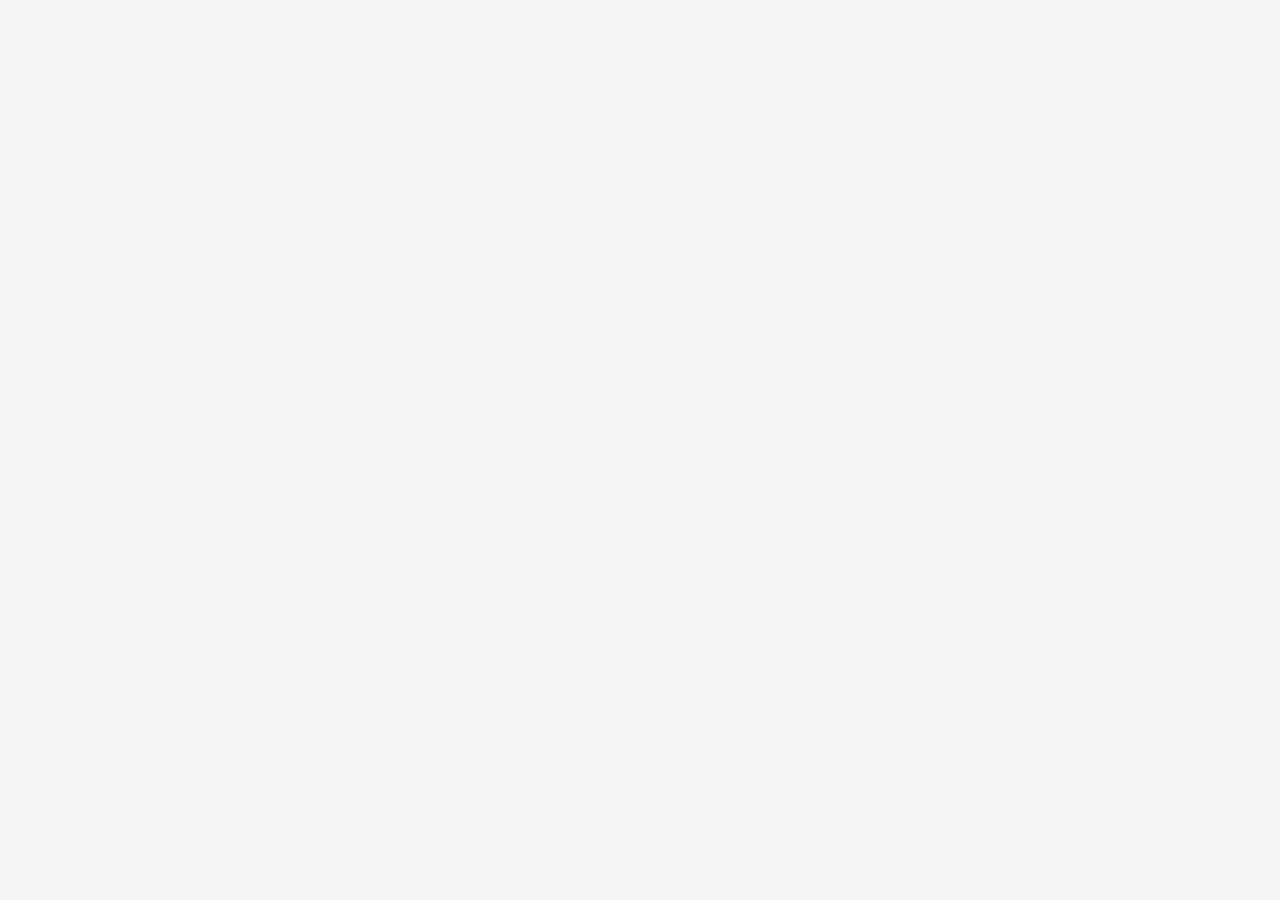
==== P3/about.html @ 833911c0 "Laget ligatabell" ====
<!DOCTYPE html>
<html lang="en">

<head>
    <meta charset="UTF-8">
    <meta name="viewport" content="width=device-width, initial-scale=1.0">
    <title>Nonstop FK</title>
    <link rel="stylesheet" href="css/styles.css">
    <script src="components/navbar.js"></script>
</head>

<body>
    <script>
        navbar();
    </script>

    <!-- Your page content goes here -->

</body>

</html>
---- P3/css/styles.css ----
.navbar {
    display: flex;
    align-items: center;
    background-color: #d5d5d5; /* Background color of the navbar */
    padding: 10px 50px; /* Adjust this for larger/smaller padding */
}

.navbar .logo img {
    height: 50px; /* You can adjust this based on your logo size */
    cursor: pointer; /* Changes the mouse cursor to a hand pointer when hovering over the logo */
}

.navbar .nav-links a {
    margin-left: 20px; /* Spacing between the links */
    color: black; /* Text color of the links */
    font-weight: bold; /* Makes the text bold */
    font-size: 1.2em; /* Adjust text size */
    transition: color 0.3s; /* Smooth transition for hover effects */
}

.navbar .nav-links a:hover {
    color:  RGB(137,47,40); /* Text color of links on hover */
}


body{
    margin: 0;
    background-color: RGB(245,245,245);
    font-family: sans-serif, Helvetica;
}

.homepage-content{
    margin: 8px;
    display: grid;
    gap: 10px;
    grid-template-columns: 30% 70%;  /* Define the width distribution for the grid columns */

}

.table{
    grid-column: 1;
    grid-row: 1;
}

.feedback{
    grid-column: 1 ;
    grid-row: 2;
    
    display: flex;
    flex-direction: column;
    align-items: stretch;
}

.news {
    grid-column: 2;
    grid-row: 1 / span 2;
}

body h1{
    font-size: 40px;
    margin: 10px 0;
}

body h2{
    font-size: 30px;
    margin: 5px 0;
    text-align: center;
}

body h3{
    font-size: 20px;
}

body p{
    font-size: 14px;
}


.next-match{
    text-align: center;
}

#feedback-button{
    background-color: RGB(137,47,40);
    color: white;
    margin-top: 10px;
    padding: 5px;
    border-radius: 15px;
}

.table table {
    width: 100%;  /* take the full width of its container */
    border-collapse: collapse;  /* remove gaps between cells */
    font-size: 12px;  /* adjust as needed */
    color: RGB(137,47,40);
}

.table th, .table td {
    padding: 5px;  /* space inside each cell */
    text-align: left;  /* align text to the left; adjust as needed */
    border-bottom: 1px solid #ddd;  /* a light border on the bottom of each cell */
}

.table tr:last-child td {
    border-bottom: none;  /* remove the bottom border from the last row */
}
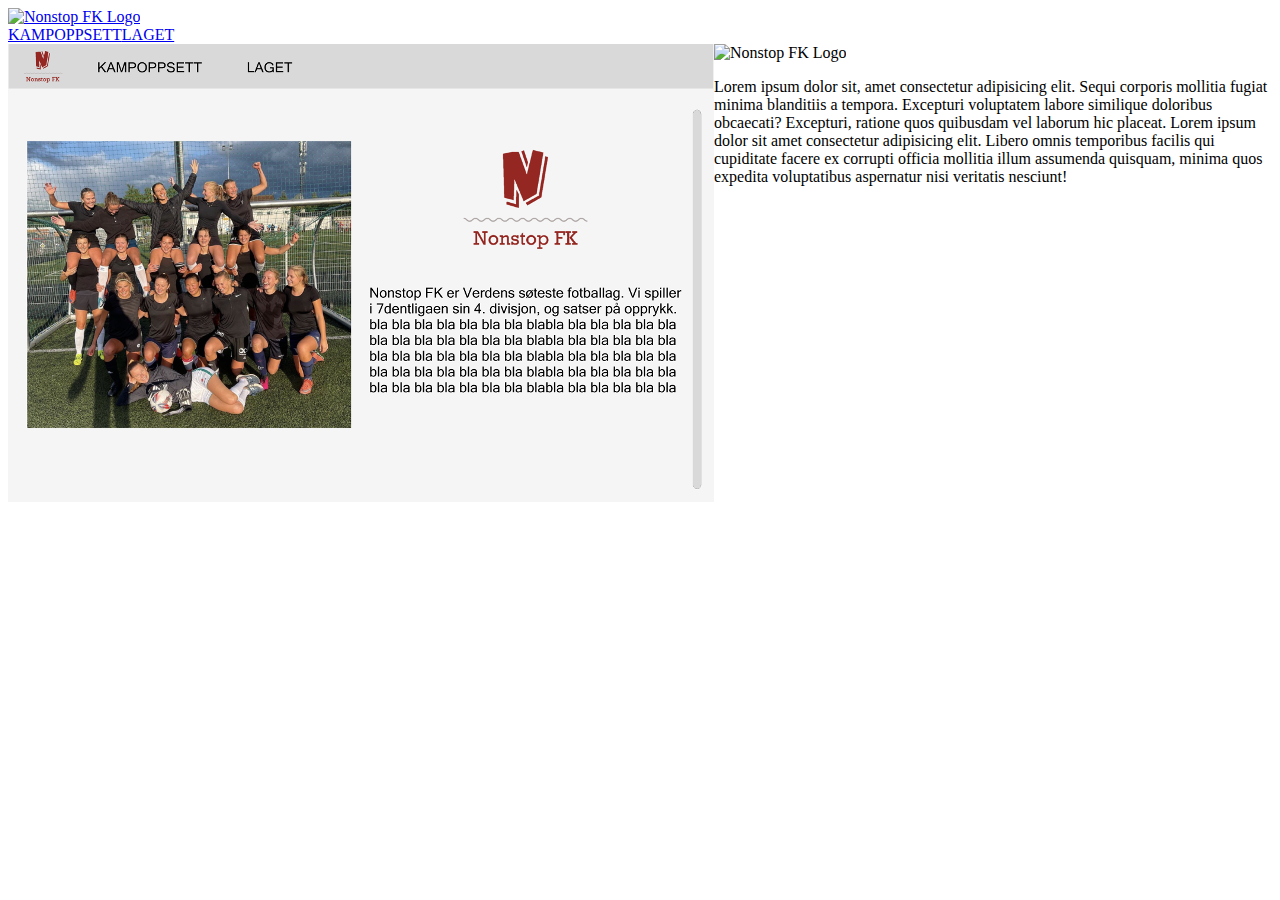
==== commit b88fc07f: "made om laget" ====
--- a/P3/about.html
+++ b/P3/about.html
@@ -1,21 +1,33 @@
 <!DOCTYPE html>
 <html lang="en">
+  <head>
+    <meta charset="UTF-8" />
+    <meta name="viewport" content="width=device-width, initial-scale=1.0" />
+    <title>Nonstop FK</title>
+    <link rel="stylesheet" href="style/styles.css" />
+    <script src="components/navbar.js"></script>
+  </head>
 
-<head>
-    <meta charset="UTF-8">
-    <meta name="viewport" content="width=device-width, initial-scale=1.0">
-    <title>Nonstop FK</title>
-    <link rel="stylesheet" href="css/styles.css">
-    <script src="components/navbar.js"></script>
-</head>
-
-<body>
+  <body>
     <script>
-        navbar();
+      navbar();
     </script>
-
     <!-- Your page content goes here -->
-
-</body>
-
-</html>+    <section class="aboutcontent" style="display: flex">
+      <img src="../img/teamFigma.png" alt="team picture" />
+      <div class="teaminfo">
+        <img src="img/nonstoplogo.png" alt="Nonstop FK Logo" />
+        <p>
+          Lorem ipsum dolor sit, amet consectetur adipisicing elit. Sequi
+          corporis mollitia fugiat minima blanditiis a tempora. Excepturi
+          voluptatem labore similique doloribus obcaecati? Excepturi, ratione
+          quos quibusdam vel laborum hic placeat. Lorem ipsum dolor sit amet
+          consectetur adipisicing elit. Libero omnis temporibus facilis qui
+          cupiditate facere ex corrupti officia mollitia illum assumenda
+          quisquam, minima quos expedita voluptatibus aspernatur nisi veritatis
+          nesciunt!
+        </p>
+      </div>
+    </section>
+  </body>
+</html>
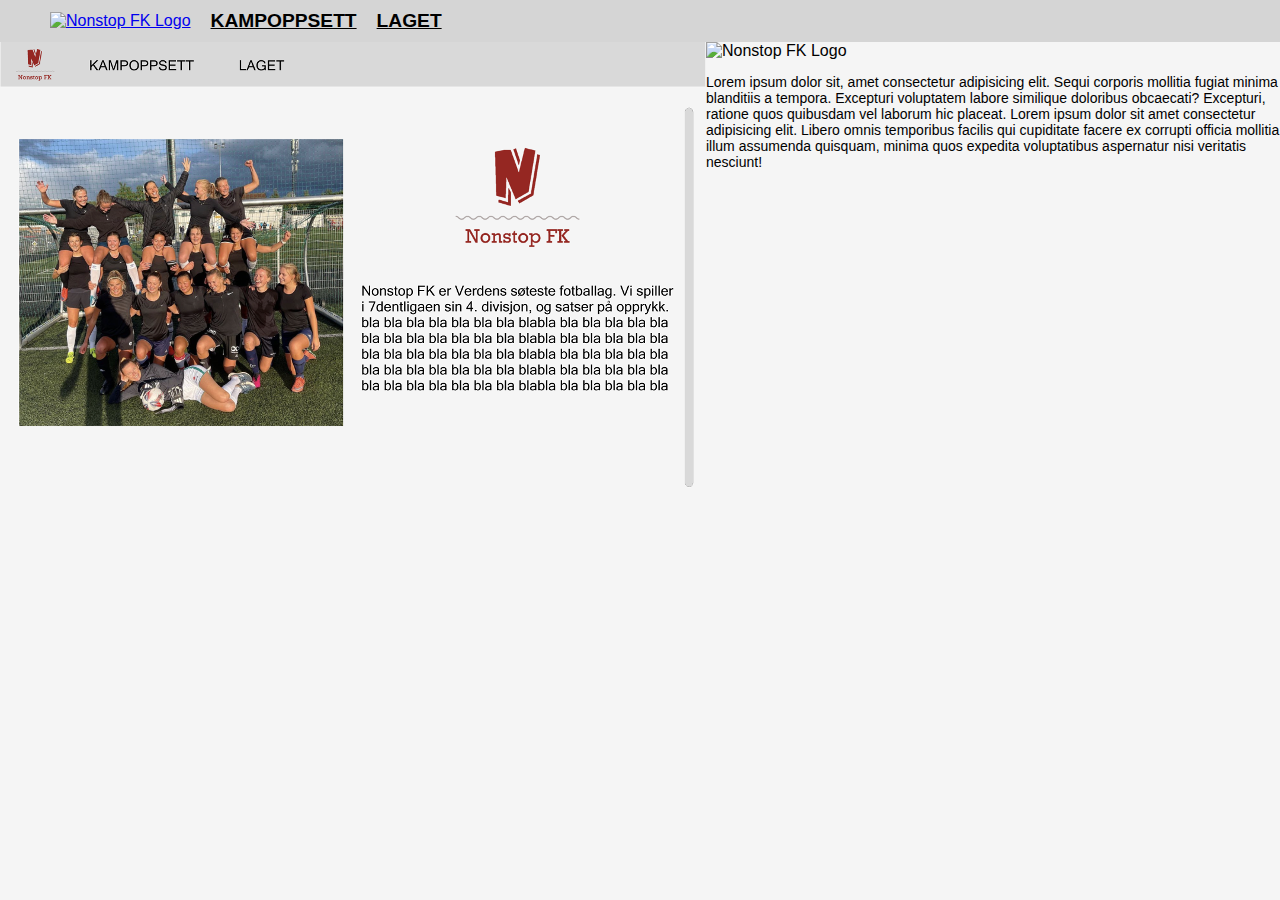
==== commit aa33aec9: "Merge branch 'main' into 8-lage-om-laget" ====
--- a/P3/about.html
+++ b/P3/about.html
@@ -4,7 +4,7 @@
     <meta charset="UTF-8" />
     <meta name="viewport" content="width=device-width, initial-scale=1.0" />
     <title>Nonstop FK</title>
-    <link rel="stylesheet" href="style/styles.css" />
+    <link rel="stylesheet" href="css/styles.css">
     <script src="components/navbar.js"></script>
   </head>
 
--- a/P3/css/styles.css
+++ b/P3/css/styles.css
@@ -0,0 +1,107 @@
+.navbar {
+    display: flex;
+    align-items: center;
+    background-color: #d5d5d5; /* Background color of the navbar */
+    padding: 10px 50px; /* Adjust this for larger/smaller padding */
+}
+
+.navbar .logo img {
+    height: 50px; /* You can adjust this based on your logo size */
+    cursor: pointer; /* Changes the mouse cursor to a hand pointer when hovering over the logo */
+}
+
+.navbar .nav-links a {
+    margin-left: 20px; /* Spacing between the links */
+    color: black; /* Text color of the links */
+    font-weight: bold; /* Makes the text bold */
+    font-size: 1.2em; /* Adjust text size */
+    transition: color 0.3s; /* Smooth transition for hover effects */
+}
+
+.navbar .nav-links a:hover {
+    color:  RGB(137,47,40); /* Text color of links on hover */
+}
+
+
+body{
+    margin: 0;
+    background-color: RGB(245,245,245);
+    font-family: sans-serif, Helvetica;
+}
+
+.homepage-content{
+    margin: 8px;
+    display: grid;
+    gap: 10px;
+    grid-template-columns: 30% 70%;  /* Define the width distribution for the grid columns */
+
+}
+
+.table{
+    grid-column: 1;
+    grid-row: 1;
+}
+
+.feedback{
+    grid-column: 1 ;
+    grid-row: 2;
+    
+    display: flex;
+    flex-direction: column;
+    align-items: stretch;
+}
+
+.news {
+    grid-column: 2;
+    grid-row: 1 / span 2;
+}
+
+body h1{
+    font-size: 40px;
+    margin: 10px 0;
+}
+
+body h2{
+    font-size: 30px;
+    margin: 5px 0;
+    text-align: center;
+}
+
+body h3{
+    font-size: 20px;
+}
+
+body p{
+    font-size: 14px;
+}
+
+
+.next-match{
+    text-align: center;
+}
+
+#feedback-button{
+    background-color: RGB(137,47,40);
+    color: white;
+    margin-top: 10px;
+    padding: 5px;
+    border-radius: 15px;
+}
+
+.table table {
+    width: 100%;  /* take the full width of its container */
+    border-collapse: collapse;  /* remove gaps between cells */
+    font-size: 12px;  /* adjust as needed */
+    color: RGB(137,47,40);
+}
+
+.table th, .table td {
+    padding: 5px;  /* space inside each cell */
+    text-align: left;  /* align text to the left; adjust as needed */
+    border-bottom: 1px solid #ddd;  /* a light border on the bottom of each cell */
+}
+
+.table tr:last-child td {
+    border-bottom: none;  /* remove the bottom border from the last row */
+}
+
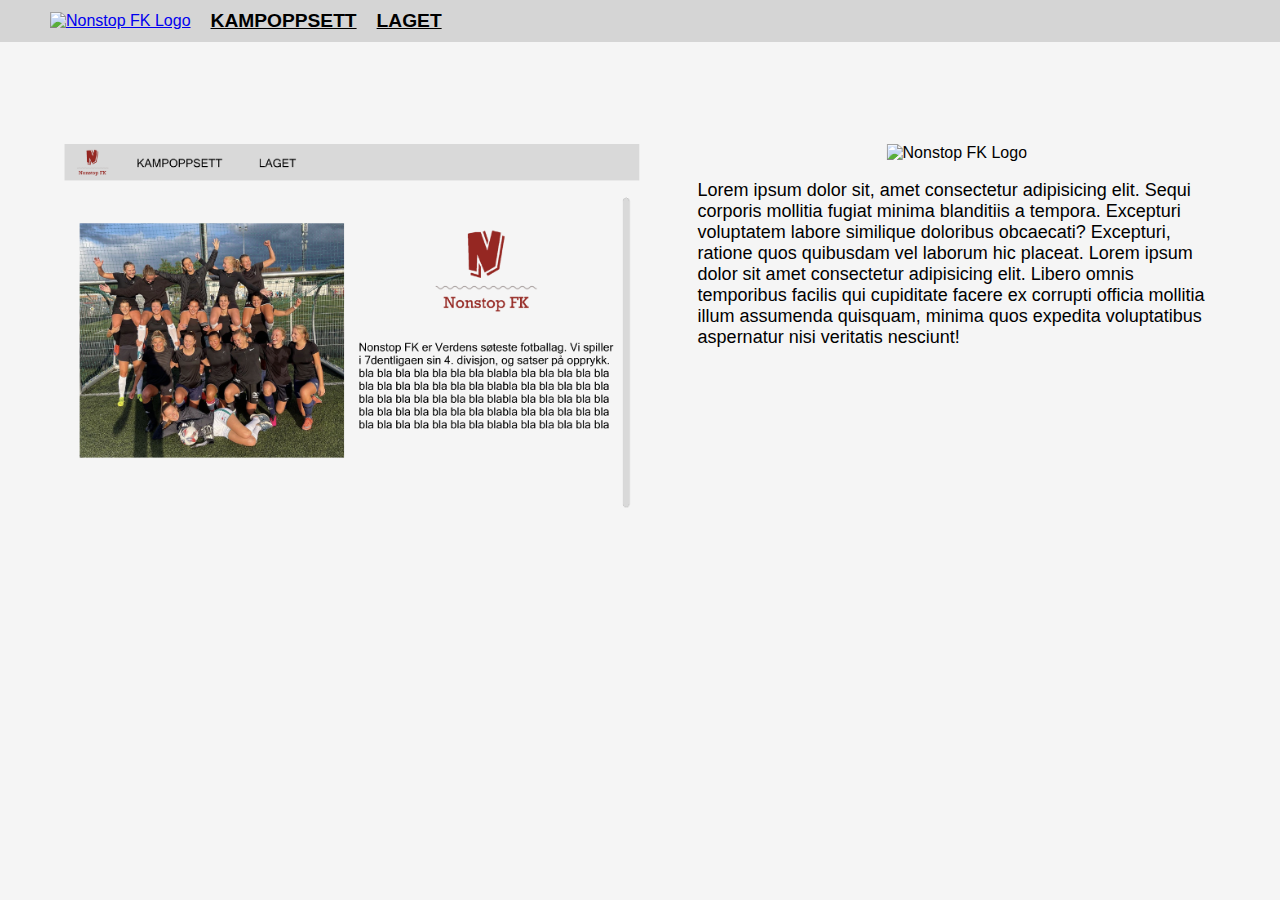
==== commit 48dce178: "style på laget og newscard" ====
--- a/P3/about.html
+++ b/P3/about.html
@@ -13,7 +13,7 @@
       navbar();
     </script>
     <!-- Your page content goes here -->
-    <section class="aboutcontent" style="display: flex">
+    <section class="aboutcontent">
       <img src="../img/teamFigma.png" alt="team picture" />
       <div class="teaminfo">
         <img src="img/nonstoplogo.png" alt="Nonstop FK Logo" />
--- a/P3/css/styles.css
+++ b/P3/css/styles.css
@@ -40,6 +40,7 @@
 .table{
     grid-column: 1;
     grid-row: 1;
+    
 }
 
 .feedback{
@@ -49,6 +50,8 @@
     display: flex;
     flex-direction: column;
     align-items: stretch;
+    padding-bottom: 5%;
+    
 }
 
 .news {
@@ -105,3 +108,56 @@
     border-bottom: none;  /* remove the bottom border from the last row */
 }
 
+/* about style*/
+.aboutcontent{
+display: flex;
+gap: 5%;
+width: 90%;
+margin: auto;
+margin-top: 8%;
+
+}
+
+.aboutcontent > img{
+    max-width: 50%;
+    object-fit: contain;
+}
+
+.teaminfo > img{
+    max-width: 35%;
+    object-fit: contain;
+    margin-left: 50%;
+    transform: translate(-50%,0);
+
+}
+
+.teaminfo > p{
+    font-size: 18px;
+}
+
+/*small newscard*/
+.news{
+    display: grid;
+    grid-template-columns: auto auto auto;
+    justify-content: space-around;
+    gap: 5%;
+    max-width: 70%;
+    margin-left:15% ;
+    padding-bottom: 10%;
+    
+}
+.smallnewscard{
+    min-width: 20%;    
+    background-color:#d5d5d5 ;
+
+
+}
+
+.smallnewscard > img{
+    width: 100%;
+    object-fit: contain;
+}
+
+.smallnewscard :nth-child(2){
+    font-weight: bold;
+}
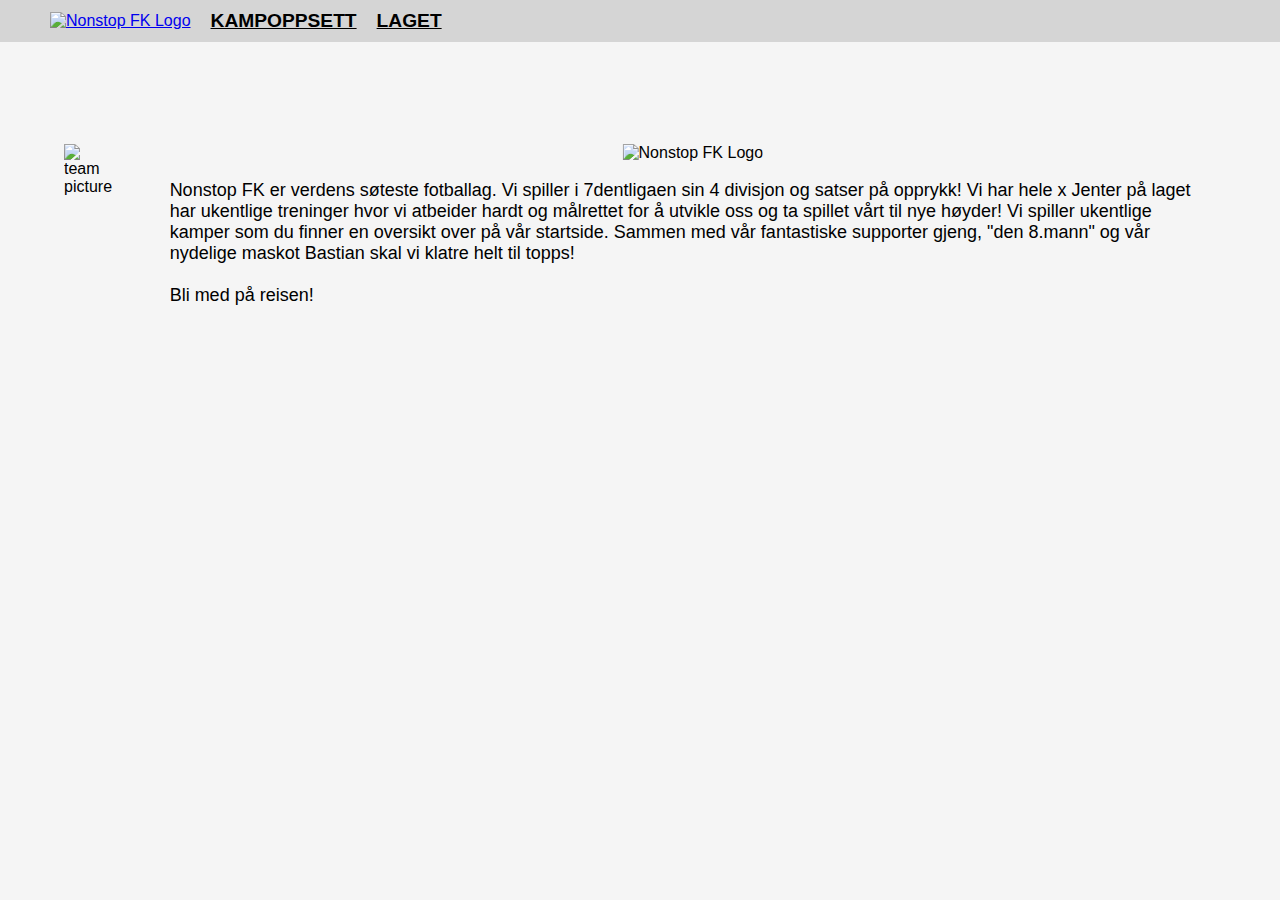
==== commit 80b8b478: "Merge pull request #29 from ingviah/5-onclick-funksjon" ====
--- a/P3/about.html
+++ b/P3/about.html
@@ -6,6 +6,7 @@
     <title>Nonstop FK</title>
     <link rel="stylesheet" href="css/styles.css">
     <script src="components/navbar.js"></script>
+    <script src="components/onclick.js"></script>
   </head>
 
   <body>
@@ -14,18 +15,22 @@
     </script>
     <!-- Your page content goes here -->
     <section class="aboutcontent">
-      <img src="../img/teamFigma.png" alt="team picture" />
+      <img src="img/lagbilde.jpg" alt="team picture" />
       <div class="teaminfo">
         <img src="img/nonstoplogo.png" alt="Nonstop FK Logo" />
         <p>
-          Lorem ipsum dolor sit, amet consectetur adipisicing elit. Sequi
-          corporis mollitia fugiat minima blanditiis a tempora. Excepturi
-          voluptatem labore similique doloribus obcaecati? Excepturi, ratione
-          quos quibusdam vel laborum hic placeat. Lorem ipsum dolor sit amet
-          consectetur adipisicing elit. Libero omnis temporibus facilis qui
-          cupiditate facere ex corrupti officia mollitia illum assumenda
-          quisquam, minima quos expedita voluptatibus aspernatur nisi veritatis
-          nesciunt!
+          Nonstop FK er verdens søteste fotballag. 
+          Vi spiller i 7dentligaen sin 4 divisjon og satser på opprykk!
+          Vi har hele x Jenter på laget har ukentlige treninger hvor vi
+          atbeider hardt og målrettet for å utvikle oss
+          og ta spillet vårt til nye høyder!
+          Vi spiller ukentlige kamper som du finner en oversikt over
+          på vår startside. 
+          Sammen med vår fantastiske supporter gjeng, "den 8.mann"
+          og vår nydelige maskot Bastian skal vi klatre 
+          helt til topps! <br><br>
+          Bli med på reisen!
+
         </p>
       </div>
     </section>
--- a/P3/css/styles.css
+++ b/P3/css/styles.css
@@ -149,8 +149,7 @@
 .smallnewscard{
     min-width: 20%;    
     background-color:#d5d5d5 ;
-
-
+    overflow-wrap: break-word;
 }
 
 .smallnewscard > img{
@@ -160,4 +159,10 @@
 
 .smallnewscard :nth-child(2){
     font-weight: bold;
+    
 }
+
+.smallnewscard > p{
+    padding:0 0 3px 3px;
+    margin-bottom: 0px;
+}
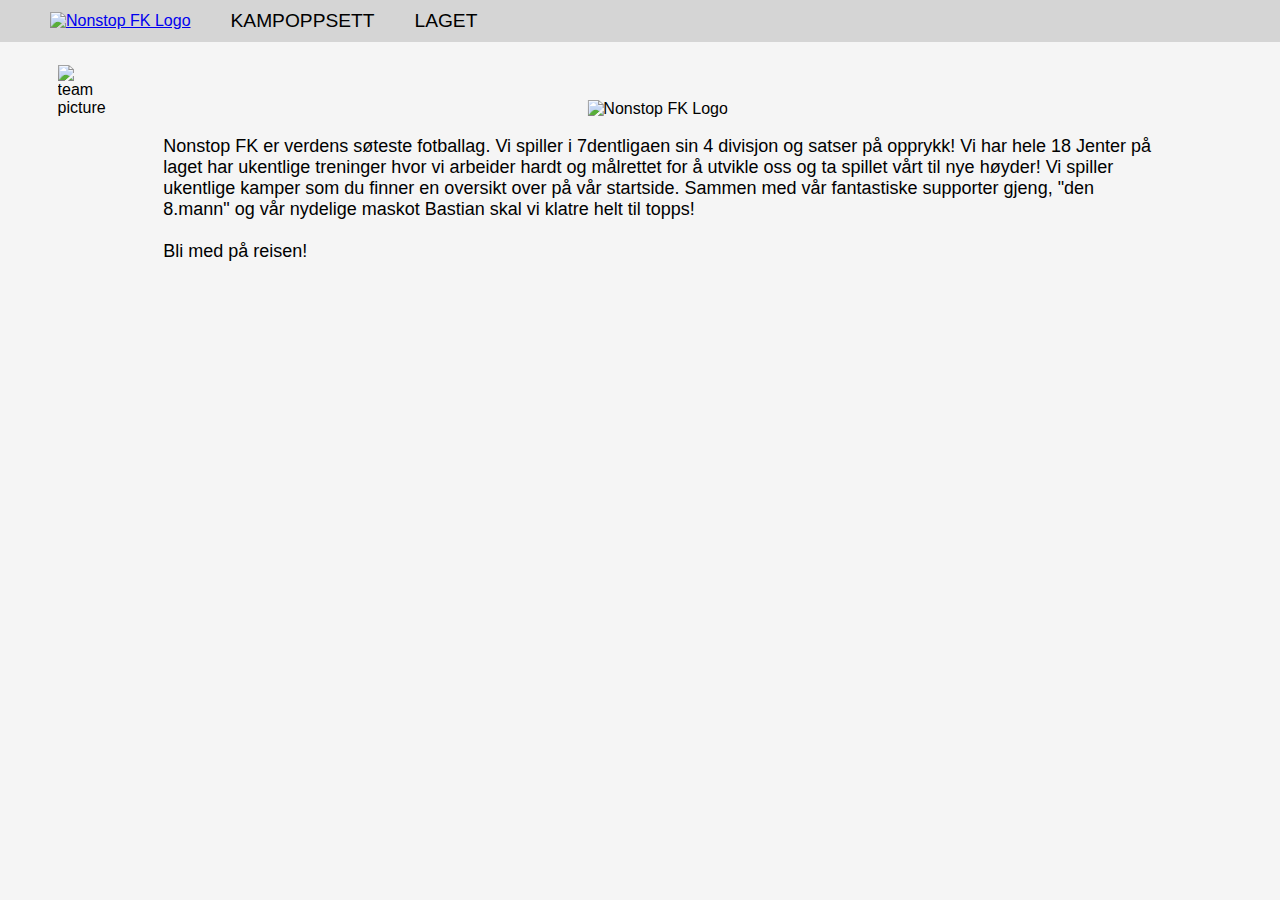
==== commit 8766cacb: "skrivefeil" ====
--- a/P3/about.html
+++ b/P3/about.html
@@ -21,8 +21,8 @@
         <p>
           Nonstop FK er verdens søteste fotballag. 
           Vi spiller i 7dentligaen sin 4 divisjon og satser på opprykk!
-          Vi har hele x Jenter på laget har ukentlige treninger hvor vi
-          atbeider hardt og målrettet for å utvikle oss
+          Vi har hele 18 Jenter på laget har ukentlige treninger hvor vi
+          arbeider hardt og målrettet for å utvikle oss
           og ta spillet vårt til nye høyder!
           Vi spiller ukentlige kamper som du finner en oversikt over
           på vår startside. 
--- a/P3/css/styles.css
+++ b/P3/css/styles.css
@@ -7,21 +7,23 @@
 
 .navbar .logo img {
     height: 50px; /* You can adjust this based on your logo size */
-    cursor: pointer; /* Changes the mouse cursor to a hand pointer when hovering over the logo */
 }
 
 .navbar .nav-links a {
-    margin-left: 20px; /* Spacing between the links */
+    margin-left: 40px; /* Spacing between the links */
     color: black; /* Text color of the links */
-    font-weight: bold; /* Makes the text bold */
     font-size: 1.2em; /* Adjust text size */
     transition: color 0.3s; /* Smooth transition for hover effects */
+    text-decoration: none;
 }
 
 .navbar .nav-links a:hover {
     color:  RGB(137,47,40); /* Text color of links on hover */
 }
 
+textarea {
+    height: 100px; 
+  }
 
 body{
     margin: 0;
@@ -113,16 +115,19 @@
 display: flex;
 gap: 5%;
 width: 90%;
-margin: auto;
-margin-top: 8%;
 
 }
 
 .aboutcontent > img{
     max-width: 50%;
     object-fit: contain;
-}
-
+    margin-top: 2%;
+    margin-left: 5%;
+}
+
+.teaminfo{
+    margin-top: 5%;
+}
 .teaminfo > img{
     max-width: 35%;
     object-fit: contain;
@@ -166,3 +171,81 @@
     padding:0 0 3px 3px;
     margin-bottom: 0px;
 }
+
+/*styling fixtures*/
+#fixtures {
+    font-family: Arial, sans-serif;
+    margin: 0;
+    padding: 0;
+}
+
+/* Styles for headings */
+#fixtures h1, #fixtures h2, #fixtures p {
+    text-align: center;
+}
+
+/* Styles for table in fixtures.html */
+#fixtures .fixtures-list table {
+    width: 100%;
+    border-collapse: collapse;
+    margin-top: 20px;
+}
+
+#fixtures .fixtures-list th, #fixtures .fixtures-list td {
+    border: 1px solid #f2f2f2;
+    padding: 8px;
+    text-align: center;
+}
+
+#fixtures .fixtures-list th {
+    background-color: #f2f2f2;
+}
+.modal {
+    display: none;
+    position: fixed;
+    top: 0;
+    left: 0;
+    width: 100%;
+    height: 100%;
+    background-color: rgba(0, 0, 0, 0.7);
+    z-index: 1;
+}
+
+.modal-content {
+    position: absolute;
+    top: 10%; 
+    left: 12.5%; 
+    width: 75%; 
+    height: 80%;
+    background-color: #fff;
+    box-shadow: 0 5px 15px rgba(0, 0, 0, 0.5);
+    display: flex;
+}
+
+.modal-content img {
+    width: 50%;
+    height: 100%;
+    object-fit: cover;
+}
+
+.modal-text {
+    width: 50%;
+    padding-left: 20px;
+    display: flex;
+    flex-direction: column;
+    justify-content: center;
+}
+
+.modal-text h3 {
+    margin-top: 0;
+}
+
+
+/* Style for the close button */
+.close {
+    position: absolute;
+    top: 0;
+    right: 0;
+    padding: 10px;
+    cursor: pointer;
+  }